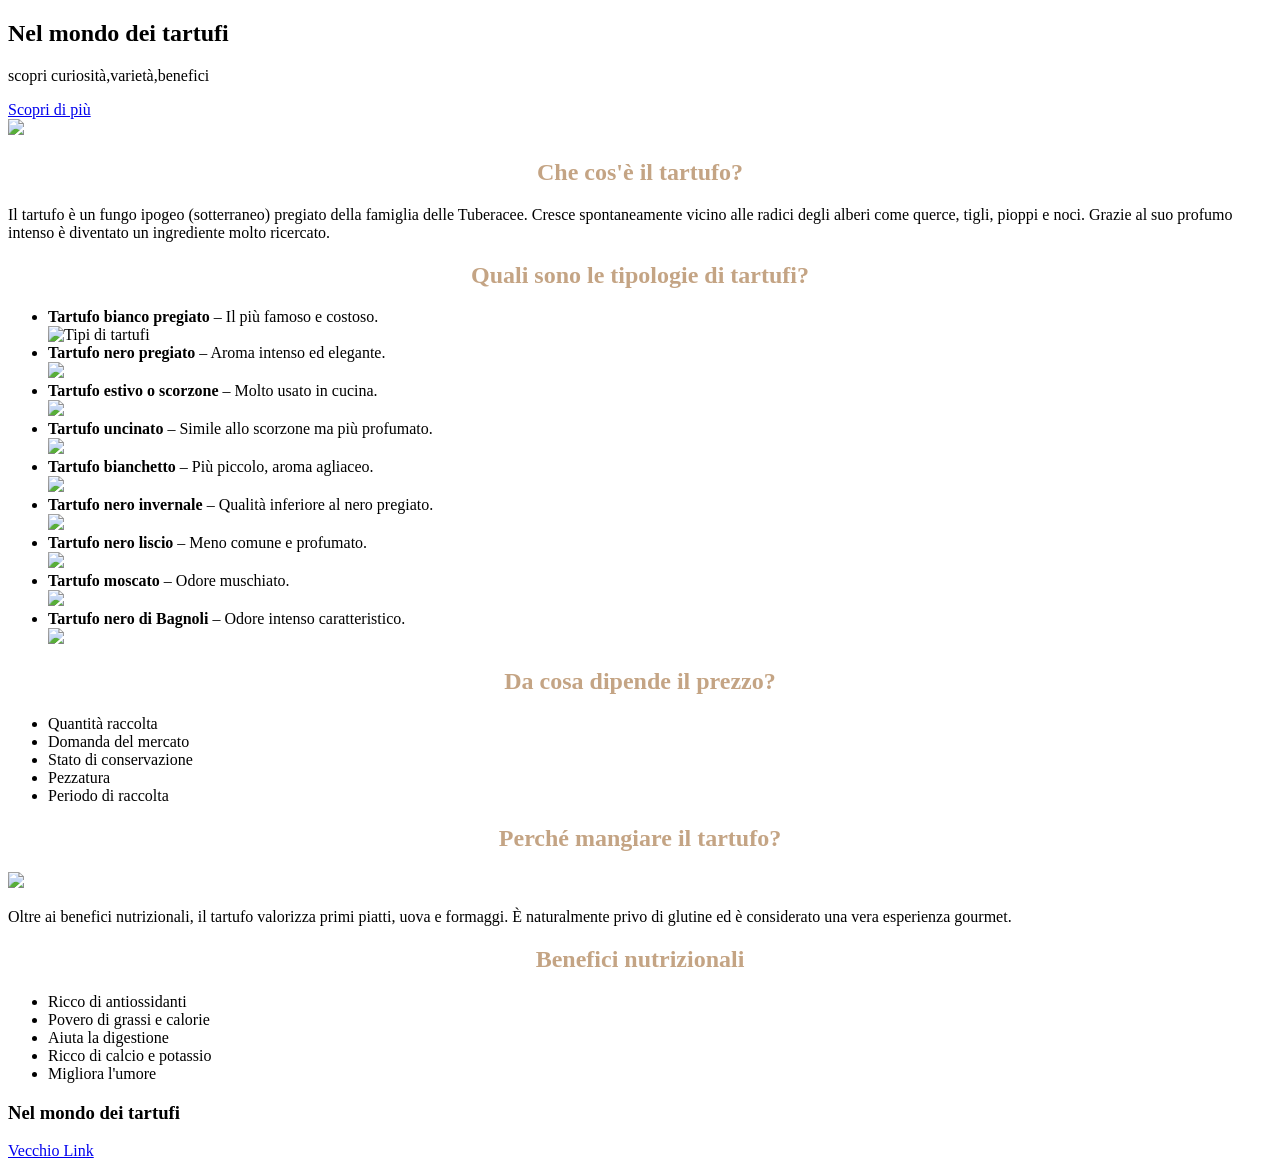
==== index.html @ 0e34c392 "Update index.html" ====
<!DOCTYPE html>
<html lang="it">
<head>
    <title>Nel mondo dei tartufi</title>
    <link rel="stylesheet" href="style.css">
</head>
<body>
    <section class="hero">
        <div class="hero-text">
            <h1>Nel mondo dei tartufi</h1>
            <p>scopri curiosità,varietà,benefici</p>
            <a hr
                <!DOCTYPE html>

<html lang="it">

<head>

    <title>Nel mondo dei tartufi</title>

    <link rel="stylesheet" href="style.css">

</head>

<body>

<!-- HERO SECTION -->

        <a href="#intro">Scopri di più</a>

    </div>

    <div class="hero-image">

        <img src= alt="Tartufo">

    </div>

</section>

<!-- INTRO -->

<section id="intro">

    <div class="container">

        <h2>Che cos'è il tartufo?</h2>

        <p>

            Il tartufo è un fungo ipogeo (sotterraneo) pregiato della famiglia delle Tuberacee.

            Cresce spontaneamente vicino alle radici degli alberi come querce, tigli, pioppi e noci.

            Grazie al suo profumo intenso è diventato un ingrediente molto ricercato.

        </p>

    </div>

</section>

<!-- TIPOLOGIE -->

<section>

    <div class="container">

        <h2>Quali sono le tipologie di tartufi?</h2>
        <ul>

            <li><strong>Tartufo bianco pregiato</strong> – Il più famoso e costoso.</li>
            <img src= "https://pin.it/1RFOJmJ4E" alt="Tipi di tartufi" width="400">

            <li><strong>Tartufo nero pregiato</strong> – Aroma intenso ed elegante.</li>
            <img src= alt="Tipi di tartufi" width="400">
            <li><strong>Tartufo estivo o scorzone</strong> – Molto usato in cucina.</li>
            <img src= alt="Tipi di tartufi" width="400">

            <li><strong>Tartufo uncinato</strong> – Simile allo scorzone ma più profumato.</li>
            <img src= alt="Tipi di tartufi" width="400">

            <li><strong>Tartufo bianchetto</strong> – Più piccolo, aroma agliaceo.</li>
            <img src= alt="Tipi di tartufi" width="400">

            <li><strong>Tartufo nero invernale</strong> – Qualità inferiore al nero pregiato.</li>
            <img src= alt="Tipi di tartufi" width="400">

            <li><strong>Tartufo nero liscio</strong> – Meno comune e profumato.</li>
            <img src= alt="Tipi di tartufi" width="400">

            <li><strong>Tartufo moscato</strong> – Odore muschiato.</li>
            <img src= alt="Tipi di tartufi" width="400">

            <li><strong>Tartufo nero di Bagnoli</strong> – Odore intenso caratteristico.</li>
            <img src= alt="Tipi di tartufi" width="400">

        </ul>

    </div>

</section>

<!-- PREZZO -->

<section>

    <div class="container">

        <h2>Da cosa dipende il prezzo?</h2>

        <im alt="Prezzo tartufo" width="400">

        <ul>

            <li>Quantità raccolta</li>

            <li>Domanda del mercato</li>

            <li>Stato di conservazione</li>

            <li>Pezzatura</li>

            <li>Periodo di raccolta</li>

        </ul>

    </div>

</section>

<!-- BENEFICI -->

<section>

    <div class="container">

        <h2>Perché mangiare il tartufo?</h2>

        <img src= alt="Piatto al tartufo" width="400">

        <p>

            Oltre ai benefici nutrizionali, il tartufo valorizza primi piatti, uova e formaggi.

            È naturalmente privo di glutine ed è considerato una vera esperienza gourmet.

        </p>

        <h2>Benefici nutrizionali</h2>

        <ul>

            <li>Ricco di antiossidanti</li>

            <li>Povero di grassi e calorie</li>

            <li>Aiuta la digestione</li>

            <li>Ricco di calcio e potassio</li>

            <li>Migliora l'umore</li>

        </ul>

    </div>

</section>

<!-- FOOTER -->

<footer>

    <h3>Nel mondo dei tartufi</h3>

    <a href="vecchio.html">Vecchio Link</a>

</footer>

</body>

</html>
---- style.css ----
h2 {
    color: #C4A484;
    text-align: center;
}
h4 {
    color:#563500
}
h5 {
    color: black
}
.list {
    font-family: 'Lucida Console'
}
---- style.css ----
h2 {
    color: #C4A484;
    text-align: center;
}
h4 {
    color:#563500
}
h5 {
    color: black
}
.list {
    font-family: 'Lucida Console'
}
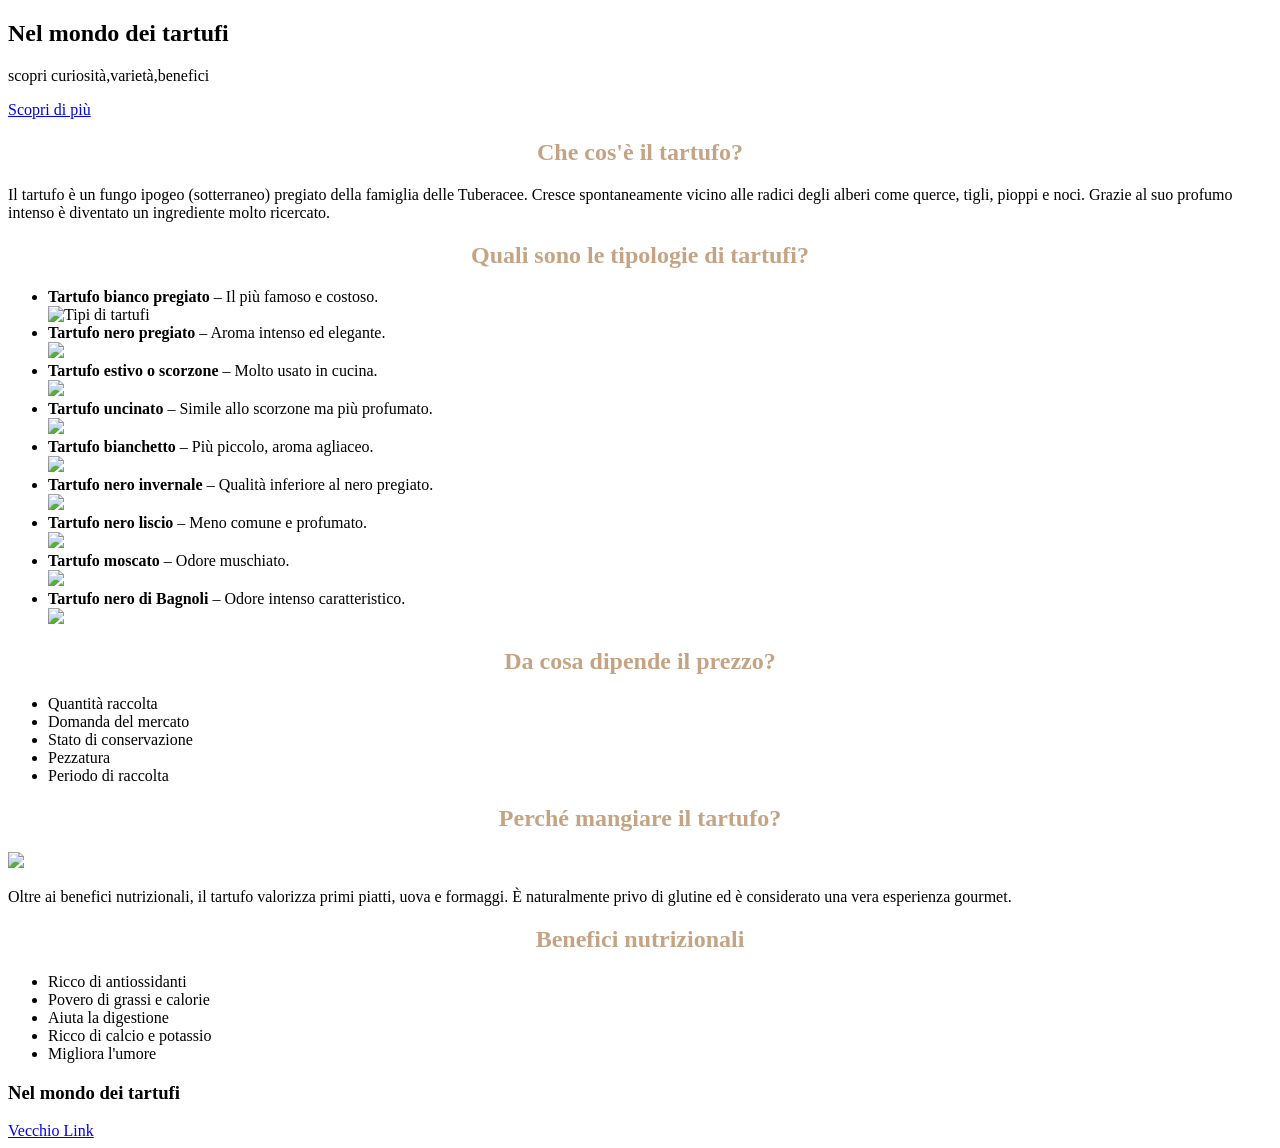
==== commit 04cc72a1: "Update index.html" ====
--- a/index.html
+++ b/index.html
@@ -9,7 +9,7 @@
         <div class="hero-text">
             <h1>Nel mondo dei tartufi</h1>
             <p>scopri curiosità,varietà,benefici</p>
-            <a hr
+    
                 <!DOCTYPE html>
 
 <html lang="it">
@@ -32,7 +32,6 @@
 
     <div class="hero-image">
 
-        <img src= alt="Tartufo">
 
     </div>
 
@@ -70,7 +69,7 @@
         <ul>
 
             <li><strong>Tartufo bianco pregiato</strong> – Il più famoso e costoso.</li>
-            <img src= "https://pin.it/1RFOJmJ4E" alt="Tipi di tartufi" width="400">
+            <img src= "https://www.vivigreen.eu/wp-content/uploads/2026/02/tartufo-bianco-A.jpg" alt="Tipi di tartufi" width="400">
 
             <li><strong>Tartufo nero pregiato</strong> – Aroma intenso ed elegante.</li>
             <img src= alt="Tipi di tartufi" width="400">
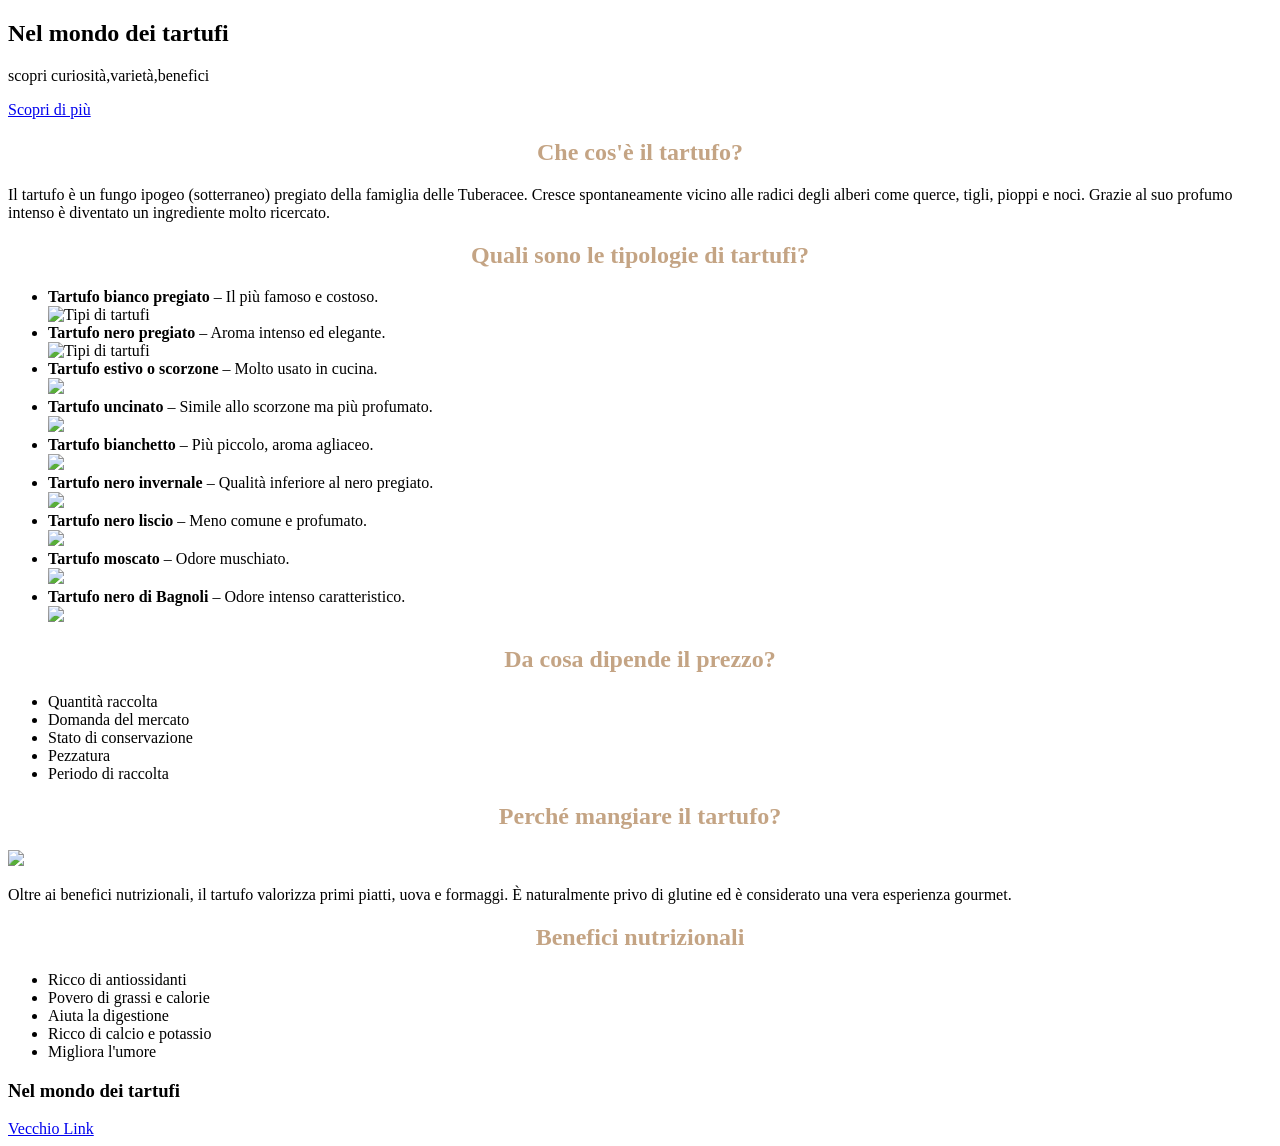
==== commit cfb13212: "Update index.html" ====
--- a/index.html
+++ b/index.html
@@ -72,7 +72,7 @@
             <img src= "https://www.vivigreen.eu/wp-content/uploads/2026/02/tartufo-bianco-A.jpg" alt="Tipi di tartufi" width="400">
 
             <li><strong>Tartufo nero pregiato</strong> – Aroma intenso ed elegante.</li>
-            <img src= alt="Tipi di tartufi" width="400">
+            <img src= "https://encrypted-tbn0.gstatic.com/images?q=tbn:ANd9GcSJQ-Uo_NebgNCYJGeQ86IQULqWRM6A1nZC28NSR8kQuA&s=10" alt="Tipi di tartufi" width="400">
             <li><strong>Tartufo estivo o scorzone</strong> – Molto usato in cucina.</li>
             <img src= alt="Tipi di tartufi" width="400">
 
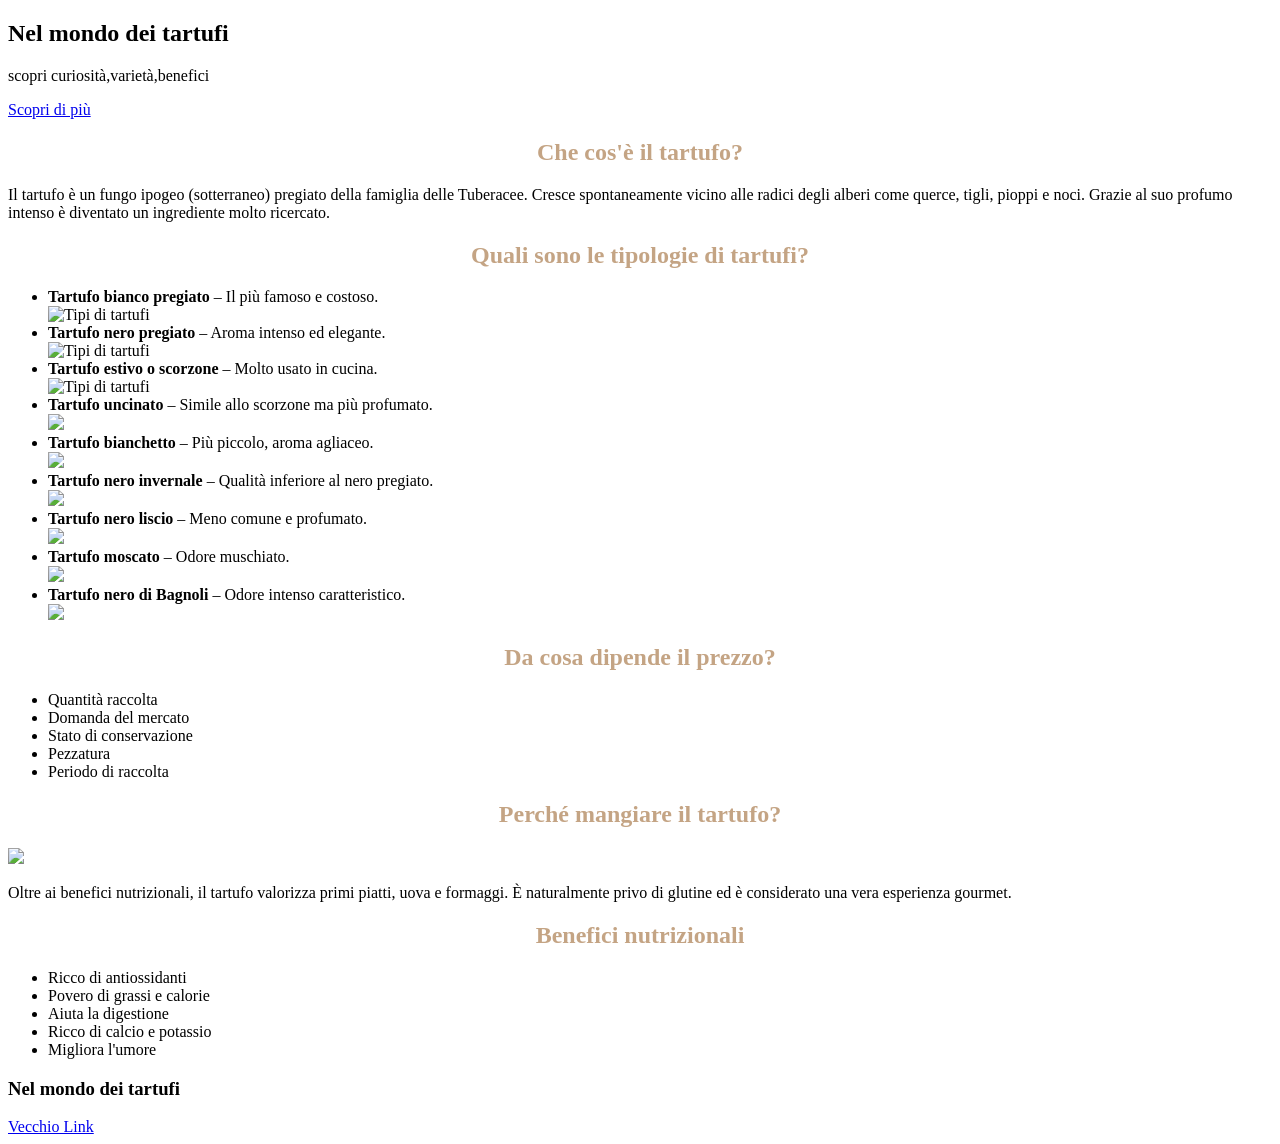
==== commit 285225c9: "Update index.html" ====
--- a/index.html
+++ b/index.html
@@ -74,7 +74,7 @@
             <li><strong>Tartufo nero pregiato</strong> – Aroma intenso ed elegante.</li>
             <img src= "https://encrypted-tbn0.gstatic.com/images?q=tbn:ANd9GcSJQ-Uo_NebgNCYJGeQ86IQULqWRM6A1nZC28NSR8kQuA&s=10" alt="Tipi di tartufi" width="400">
             <li><strong>Tartufo estivo o scorzone</strong> – Molto usato in cucina.</li>
-            <img src= alt="Tipi di tartufi" width="400">
+            <img src= "https://encrypted-tbn0.gstatic.com/images?q=tbn:ANd9GcRmhln7Kq-1vmJQKVfBOoor3wSfixtjudoZp4kB6UBHWg&s=10" alt="Tipi di tartufi" width="400">
 
             <li><strong>Tartufo uncinato</strong> – Simile allo scorzone ma più profumato.</li>
             <img src= alt="Tipi di tartufi" width="400">
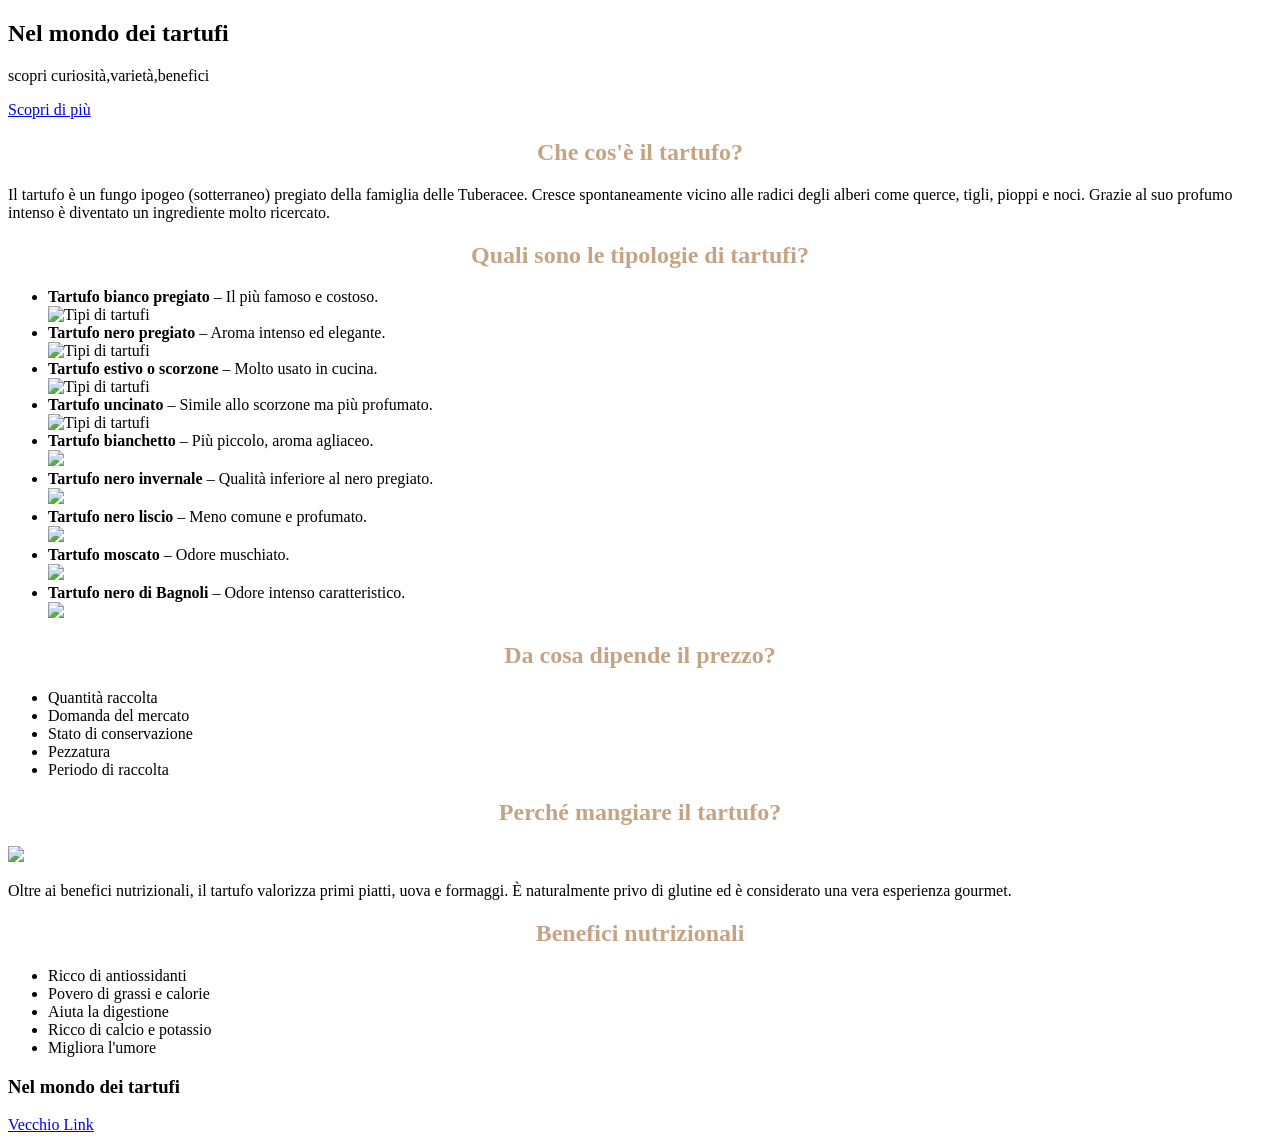
==== commit 2619c97f: "Update index.html" ====
--- a/index.html
+++ b/index.html
@@ -77,7 +77,7 @@
             <img src= "https://encrypted-tbn0.gstatic.com/images?q=tbn:ANd9GcRmhln7Kq-1vmJQKVfBOoor3wSfixtjudoZp4kB6UBHWg&s=10" alt="Tipi di tartufi" width="400">
 
             <li><strong>Tartufo uncinato</strong> – Simile allo scorzone ma più profumato.</li>
-            <img src= alt="Tipi di tartufi" width="400">
+            <img src= "https://tartufiesapori.com/wp-content/uploads/2019/09/tartufo-nero-uncinato-shop2022.jpg" alt="Tipi di tartufi" width="400">
 
             <li><strong>Tartufo bianchetto</strong> – Più piccolo, aroma agliaceo.</li>
             <img src= alt="Tipi di tartufi" width="400">
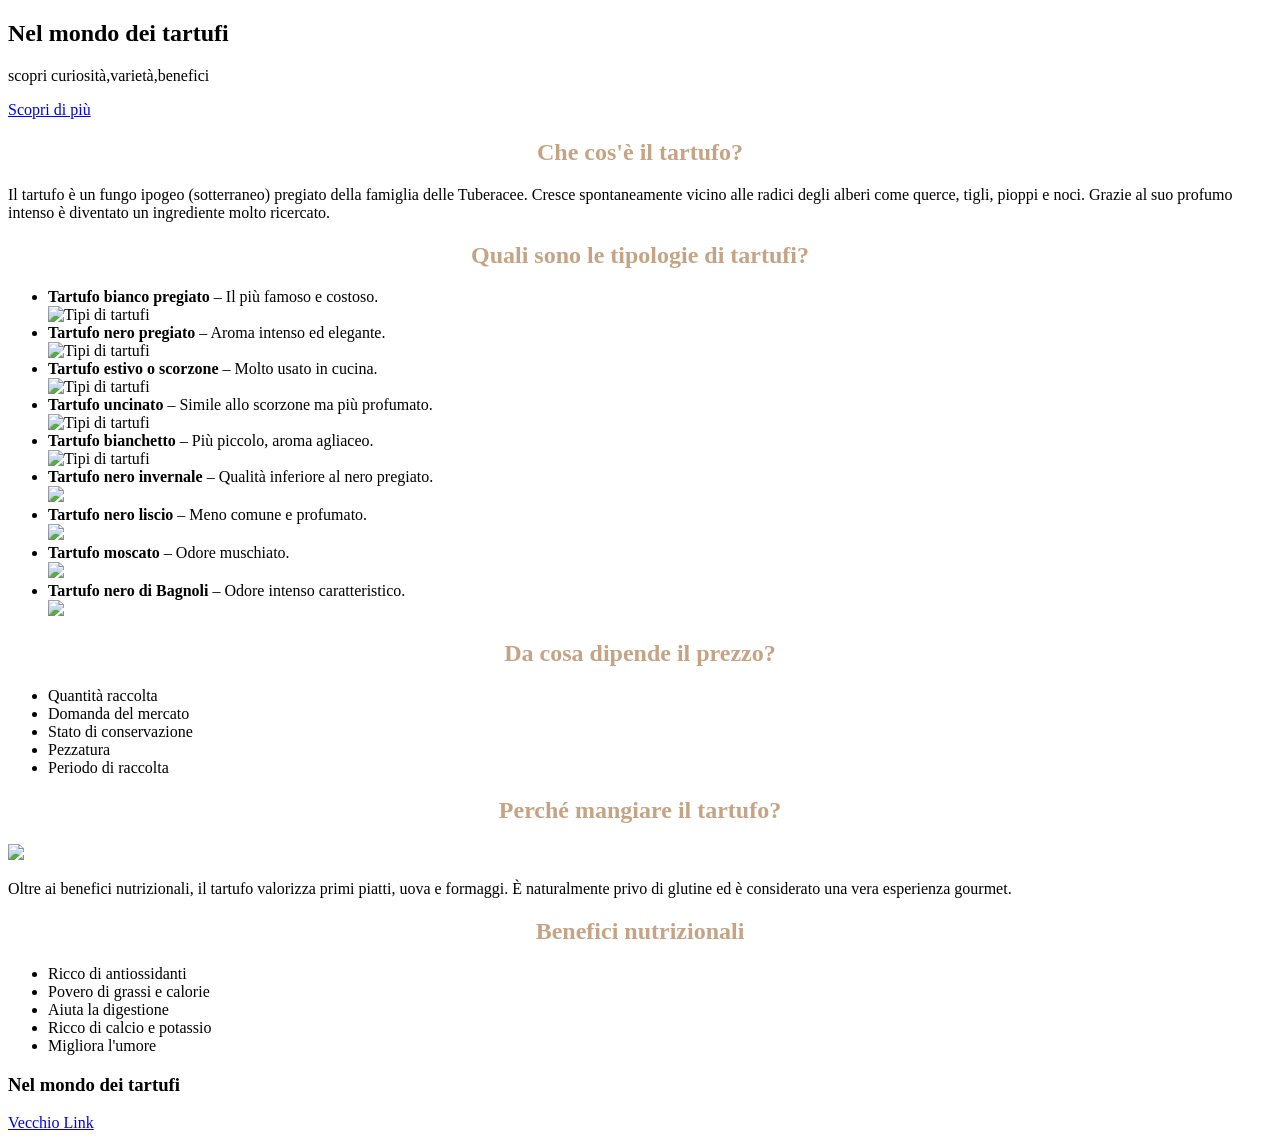
==== commit a08d92f4: "Update index.html" ====
--- a/index.html
+++ b/index.html
@@ -80,7 +80,7 @@
             <img src= "https://tartufiesapori.com/wp-content/uploads/2019/09/tartufo-nero-uncinato-shop2022.jpg" alt="Tipi di tartufi" width="400">
 
             <li><strong>Tartufo bianchetto</strong> – Più piccolo, aroma agliaceo.</li>
-            <img src= alt="Tipi di tartufi" width="400">
+            <img src= "https://encrypted-tbn0.gstatic.com/images?q=tbn:ANd9GcQH1FwhW1USXbInmPoM7Z8I1TVzOzaAcbmENLtha7ovqQ&s=10" alt="Tipi di tartufi" width="400">
 
             <li><strong>Tartufo nero invernale</strong> – Qualità inferiore al nero pregiato.</li>
             <img src= alt="Tipi di tartufi" width="400">
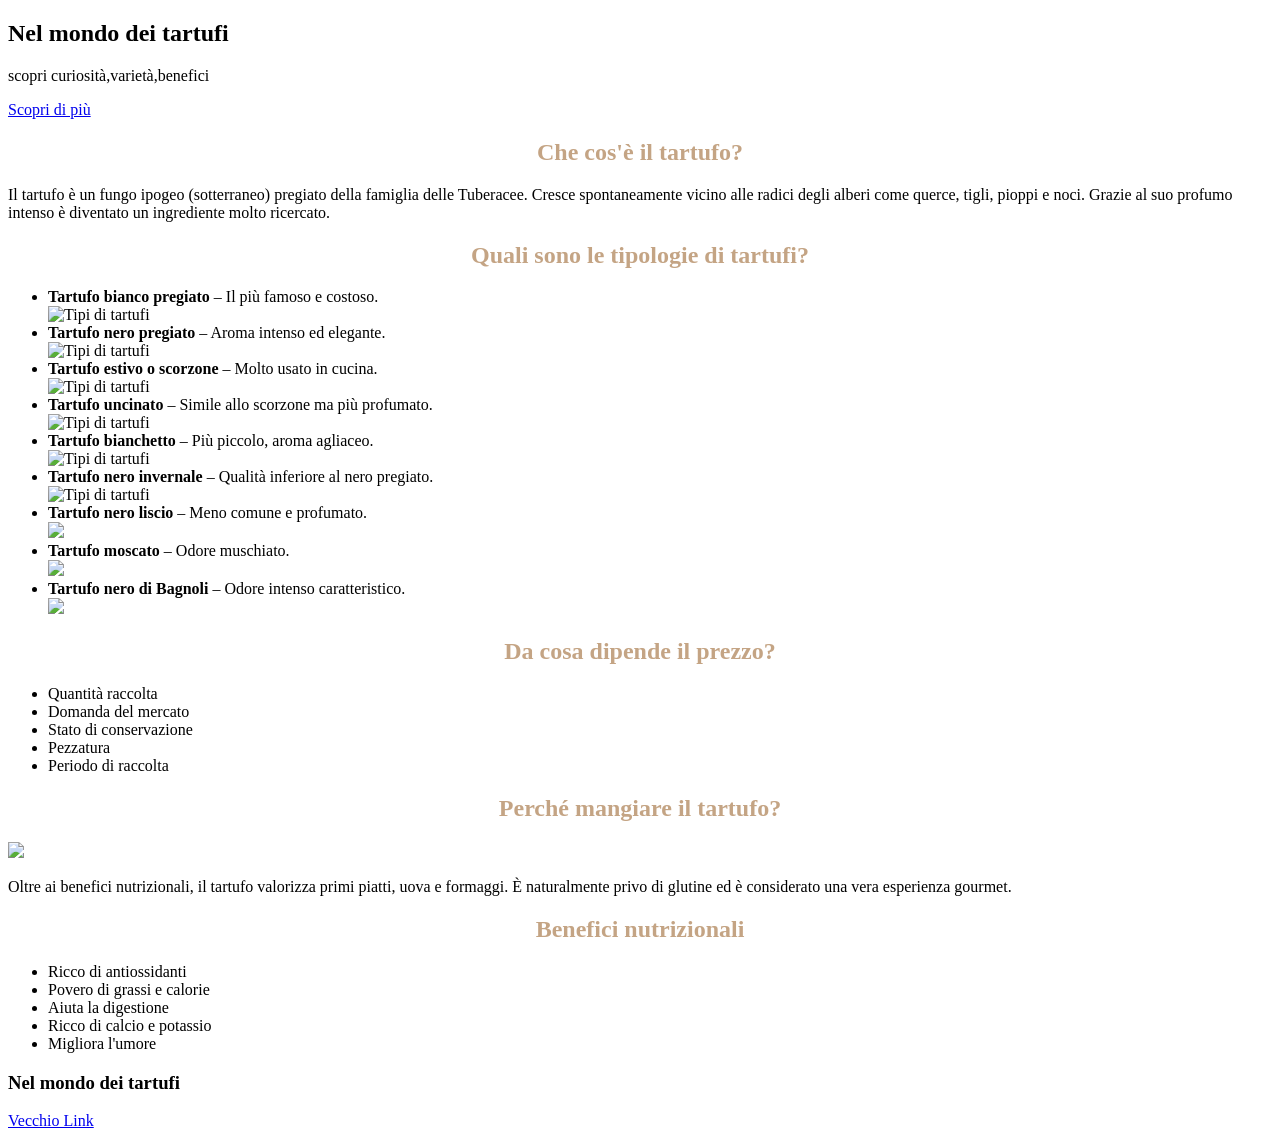
==== commit a7fd7e30: "Update index.html" ====
--- a/index.html
+++ b/index.html
@@ -83,7 +83,7 @@
             <img src= "https://encrypted-tbn0.gstatic.com/images?q=tbn:ANd9GcQH1FwhW1USXbInmPoM7Z8I1TVzOzaAcbmENLtha7ovqQ&s=10" alt="Tipi di tartufi" width="400">
 
             <li><strong>Tartufo nero invernale</strong> – Qualità inferiore al nero pregiato.</li>
-            <img src= alt="Tipi di tartufi" width="400">
+            <img src= "https://tartufiesapori.com/wp-content/uploads/2021/02/Tartufo-nero-invernale-brumale-fresco-01-resized.jpg" alt="Tipi di tartufi" width="400">
 
             <li><strong>Tartufo nero liscio</strong> – Meno comune e profumato.</li>
             <img src= alt="Tipi di tartufi" width="400">
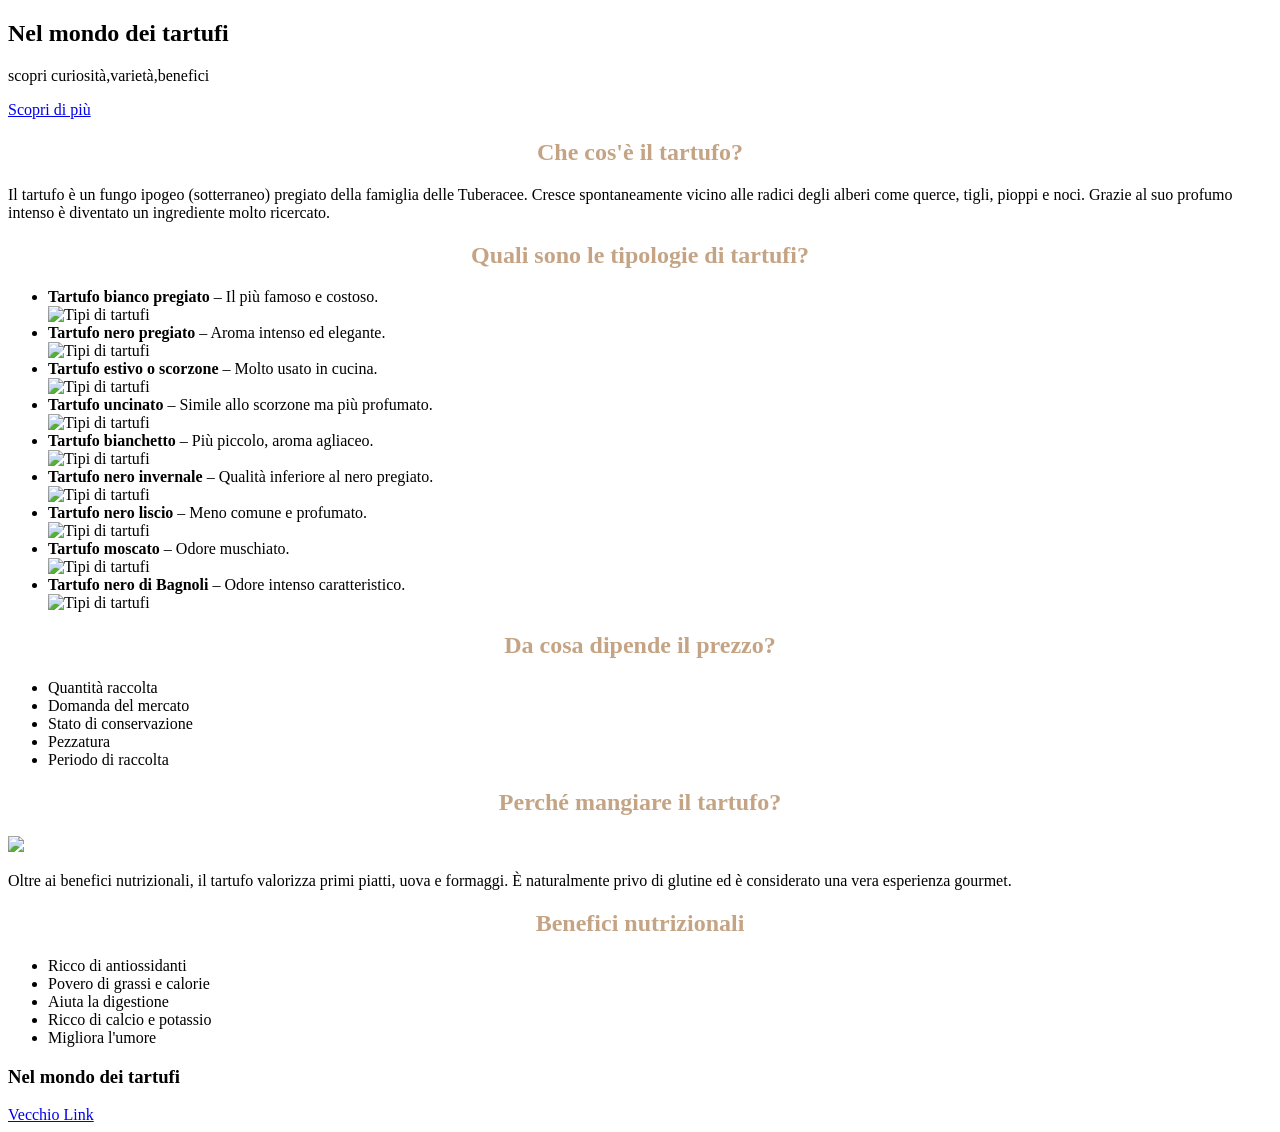
==== commit 9b3d640f: "Update index.html" ====
--- a/index.html
+++ b/index.html
@@ -86,13 +86,13 @@
             <img src= "https://tartufiesapori.com/wp-content/uploads/2021/02/Tartufo-nero-invernale-brumale-fresco-01-resized.jpg" alt="Tipi di tartufi" width="400">
 
             <li><strong>Tartufo nero liscio</strong> – Meno comune e profumato.</li>
-            <img src= alt="Tipi di tartufi" width="400">
+            <img src= "https://www.vecchivivai.it/images/00069/neroliscio_large.png" alt="Tipi di tartufi" width="400">
 
             <li><strong>Tartufo moscato</strong> – Odore muschiato.</li>
-            <img src= alt="Tipi di tartufi" width="400">
+            <img src= "https://www.iltartufo.com/images/tartufo-moscato-fresco.jpg" alt="Tipi di tartufi" width="400">
 
             <li><strong>Tartufo nero di Bagnoli</strong> – Odore intenso caratteristico.</li>
-            <img src= alt="Tipi di tartufi" width="400">
+            <img src= "https://encrypted-tbn0.gstatic.com/images?q=tbn:ANd9GcQ0a6gCDtZi_csqGzYfFENb9JkGObJDjdZoLOsuj5M5xA&s=10" alt="Tipi di tartufi" width="400">
 
         </ul>
 
